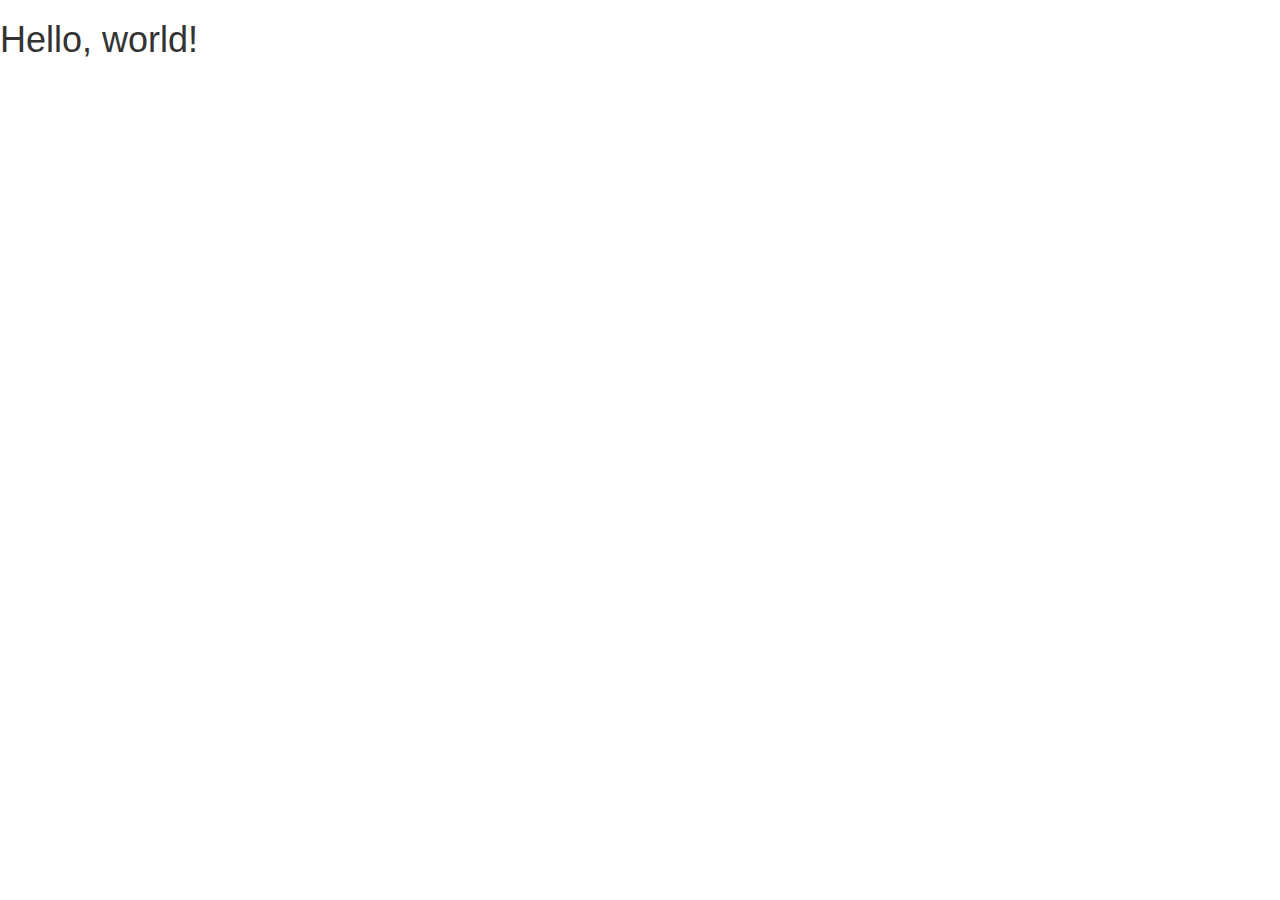
==== index.html @ 21bd39e3 "start bootstrapped project" ====
<!DOCTYPE html>
<html lang="en">
  <head>
    <meta charset="utf-8">
    <meta http-equiv="X-UA-Compatible" content="IE=edge">
    <meta name="viewport" content="width=device-width, initial-scale=1">
    <!-- The above 3 meta tags *must* come first in the head; any other head content must come *after* these tags -->
    <title>Bootstrap 101 Template</title>

    <!-- Bootstrap -->
    <link href="css/bootstrap.min.css" rel="stylesheet">

    <!-- HTML5 shim and Respond.js for IE8 support of HTML5 elements and media queries -->
    <!-- WARNING: Respond.js doesn't work if you view the page via file:// -->
    <!--[if lt IE 9]>
      <script src="https://oss.maxcdn.com/html5shiv/3.7.2/html5shiv.min.js"></script>
      <script src="https://oss.maxcdn.com/respond/1.4.2/respond.min.js"></script>
    <![endif]-->
  </head>
  <body>
    <h1>Hello, world!</h1>

    <!-- jQuery (necessary for Bootstrap's JavaScript plugins) -->
    <script src="https://ajax.googleapis.com/ajax/libs/jquery/1.11.3/jquery.min.js"></script>
    <!-- Include all compiled plugins (below), or include individual files as needed -->
    <script src="js/bootstrap.min.js"></script>
  </body>
</html>
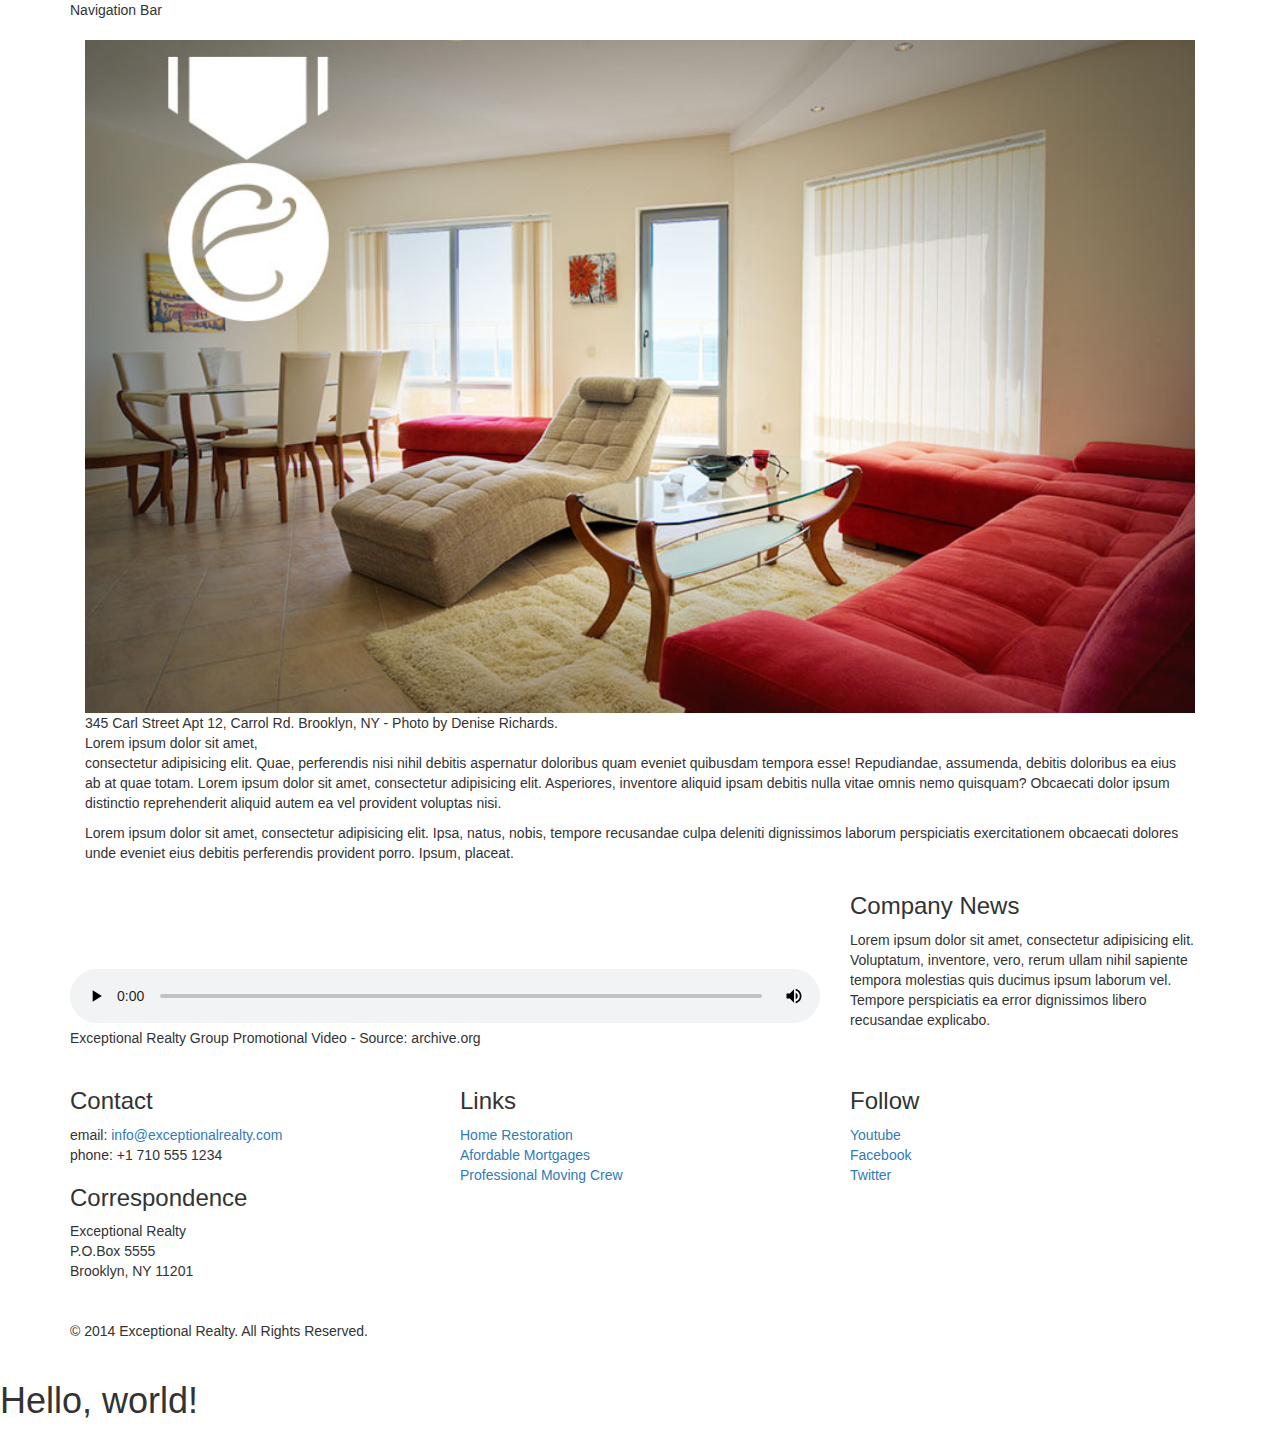
==== commit 32d66eff: "finish layout" ====
--- a/index.html
+++ b/index.html
@@ -5,10 +5,12 @@
     <meta http-equiv="X-UA-Compatible" content="IE=edge">
     <meta name="viewport" content="width=device-width, initial-scale=1">
     <!-- The above 3 meta tags *must* come first in the head; any other head content must come *after* these tags -->
-    <title>Bootstrap 101 Template</title>
+    <title>Exceptional Realty Group - Luxury Homes - About</title>
 
     <!-- Bootstrap -->
     <link href="css/bootstrap.min.css" rel="stylesheet">
+    <!-- Costom Style -->
+    <link rel="stylesheet" type="text/css" href="css/style.css">
 
     <!-- HTML5 shim and Respond.js for IE8 support of HTML5 elements and media queries -->
     <!-- WARNING: Respond.js doesn't work if you view the page via file:// -->
@@ -18,6 +20,91 @@
     <![endif]-->
   </head>
   <body>
+
+    <div class="container"><!--container 1-->
+      <div class="row"><!--row1-->
+        <div class="col-sm-12">
+          Navigation Bar
+        </div>
+      </div><!--row1-->
+      <div class="col-sm-12">
+        <figure>
+              <img src="images/intro-pic.jpg" alt="A beautiful living room." title="Welcome to Exceptional Realty Group">
+              <figcaption>345 Carl Street Apt 12, Carrol Rd. Brooklyn, NY - Photo by Denise Richards.</figcaption>
+            </figure>
+
+            <p>Lorem ipsum dolor sit amet,<br> consectetur adipisicing elit. Quae, perferendis nisi nihil debitis aspernatur doloribus quam eveniet quibusdam tempora esse! Repudiandae, assumenda, debitis doloribus ea eius ab at quae totam. Lorem ipsum dolor sit amet, consectetur adipisicing elit. Asperiores, inventore aliquid ipsam debitis nulla vitae omnis nemo quisquam? Obcaecati dolor ipsum distinctio reprehenderit aliquid autem ea vel provident voluptas nisi.</p>
+            <p>Lorem ipsum dolor sit amet, consectetur adipisicing elit. Ipsa, natus, nobis, tempore recusandae culpa deleniti dignissimos laborum perspiciatis exercitationem obcaecati dolores unde eveniet eius debitis perferendis provident porro. Ipsum, placeat.</p>
+          </section>
+
+      </div>
+
+      <!--  Promotional video and company news I create a row to hold both first column expand 2/3 of the space so 
+      -first column expands 8 of the 12 on the grid
+      -second column expands 4 of the 12 
+        -->
+
+      <div class="row"><!-- video and company news-->
+        <div class="col-sm-8"><!-- first col of video and company news-->
+          <figure>
+              <video controls>
+                <source src="videos/real-estate.mp4" type="video/mp4"> 
+                <source src="videos/real-estate.ogv" type="video/ogg">
+                Your browser does not support HTML5 video. <a href="http://browsehappy.com" target="_blank">Please upgrade your browser</a>.
+              </video>
+              <figcaption>Exceptional Realty Group Promotional Video - Source: archive.org</figcaption>
+            </figure>
+
+        </div><!--end of first column -->
+        <div class="col-sm-4">
+           <h3>Company News</h3>
+            <p>Lorem ipsum dolor sit amet, consectetur adipisicing elit. Voluptatum, inventore, vero, rerum ullam nihil sapiente tempora molestias quis ducimus ipsum laborum vel. Tempore perspiciatis ea error dignissimos libero recusandae explicabo.</p>
+        </div><!--end of second sm4 column -->
+      </div> <!-- end of row video and company news-->
+      <div class="row"><!-- Contact follow and details, 3 colums-->
+        <div class="col-sm-4"> 
+          <h3>Contact</h3>
+          <p>
+            email: <a href="mailto:info@exceptionalrealty.com">info@exceptionalrealty.com</a><br>
+            phone: +1 710 555 1234
+          </p>
+          <h3>Correspondence</h3>
+          <address>
+            Exceptional Realty<br>
+            P.O.Box 5555<br>
+            Brooklyn, NY 11201
+          </address>
+
+        </div><!-- col-sm-4.1-->
+        <div class="col-sm-4"> 
+          <h3>Links</h3>
+          <p>
+            <a href="#" target="_blank">Home Restoration</a><br>
+            <a href="#" target="_blank">Afordable Mortgages</a><br>
+            <a href="#" target="_blank">Professional Moving Crew</a>
+          </p>
+
+        </div><!-- col-sm-4.2-->
+
+        <div class="col-sm-4"> 
+          <h3>Follow</h3>
+          <p>
+            <a href="#" target="_blank">Youtube</a><br>
+            <a href="#" target="_blank">Facebook</a><br>
+            <a href="#" target="_blank">Twitter</a>
+          </p>
+
+        </div><!-- col-sm-4.3-->
+      </div><!-- end row contact follow and details -->
+      <div class="row">
+        <div class="col-sm-12">
+          &copy; 2014 Exceptional Realty. All Rights Reserved.
+        </div><!-- footer sm-12 row-->
+
+      </div><!-- footer row -->
+
+
+    </div><!-- container1 -->
     <h1>Hello, world!</h1>
 
     <!-- jQuery (necessary for Bootstrap's JavaScript plugins) -->
--- a/css/style.css
+++ b/css/style.css
@@ -0,0 +1,11 @@
+/*/////// MEDIA ////////*/
+
+img, video, audio, iframe, table, form {
+  width: 100%; /* IE */
+  max-width: 100%; /* FF, Safari, Chrome */
+}
+
+/*/////// MEDIA ////////*/
+.row {
+	margin-bottom: 20px
+}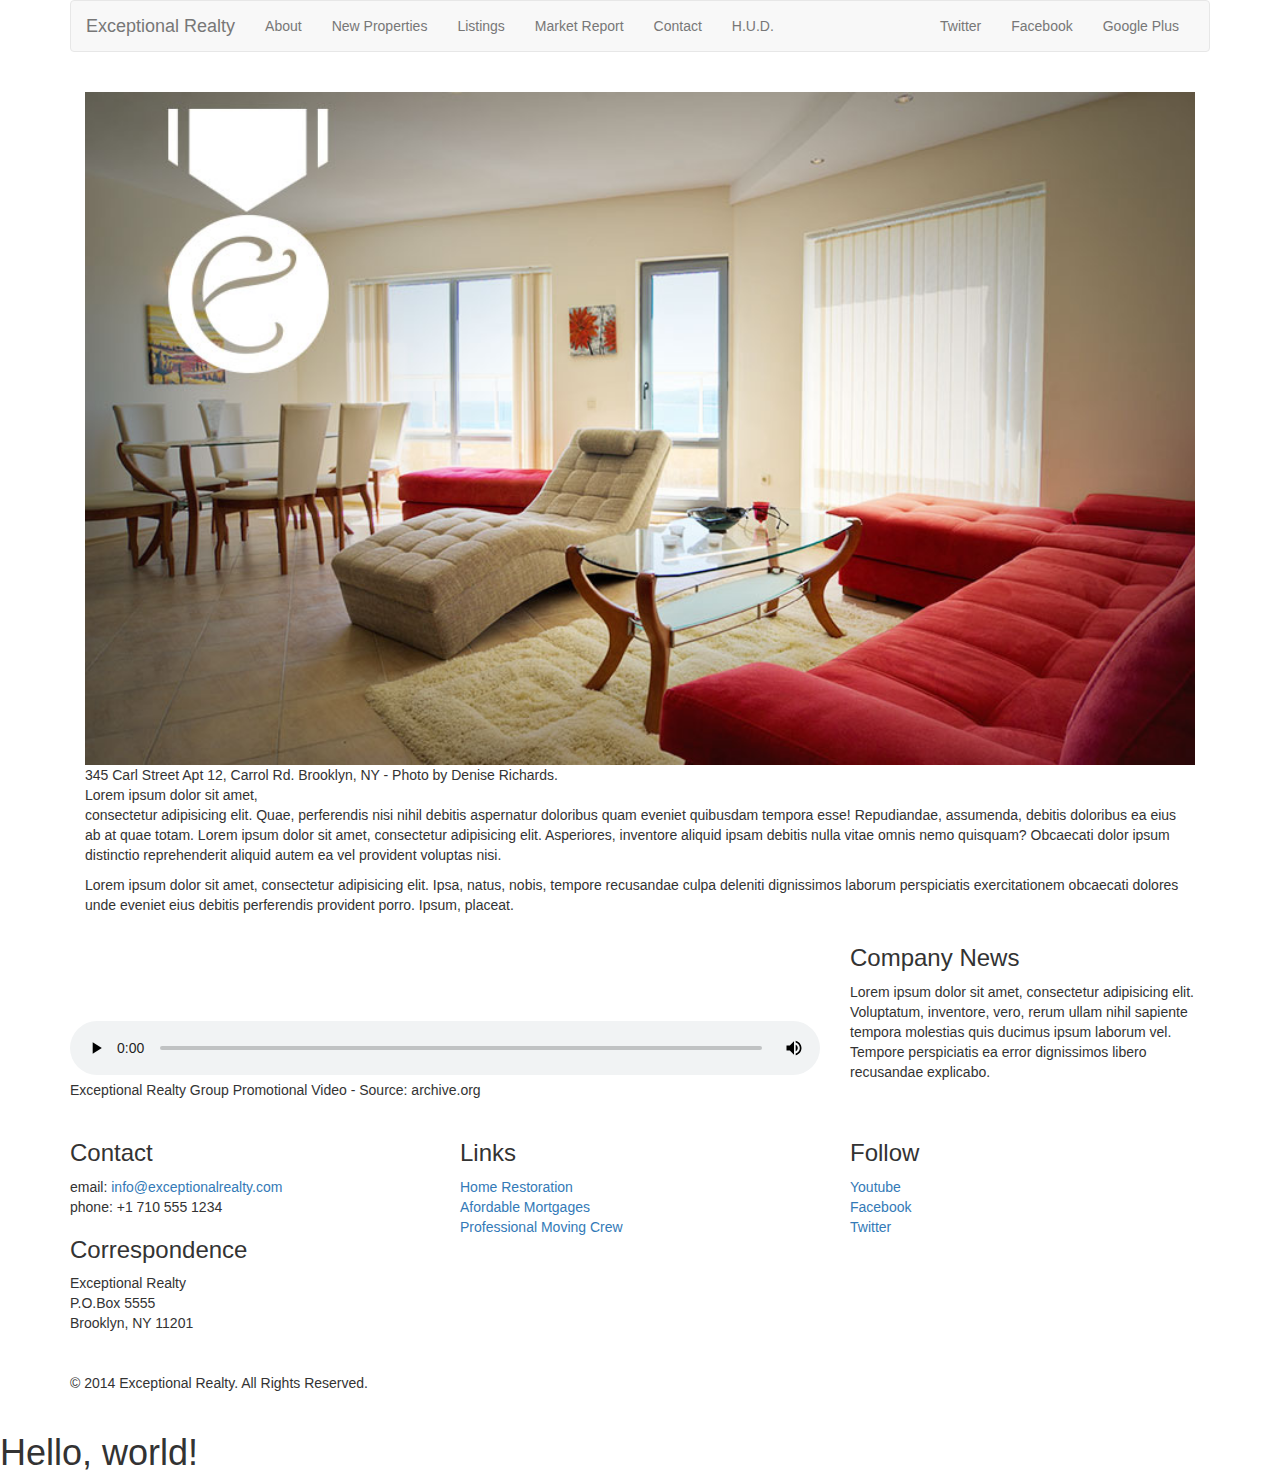
==== commit 220ef762: "finish navbar" ====
--- a/index.html
+++ b/index.html
@@ -24,7 +24,46 @@
     <div class="container"><!--container 1-->
       <div class="row"><!--row1-->
         <div class="col-sm-12">
-          Navigation Bar
+                    <nav class="navbar navbar-default">
+            <div class="container-fluid">
+              <!-- Brand and toggle get grouped for better mobile display -->
+              <div class="navbar-header">
+                <button type="button" class="navbar-toggle collapsed" data-toggle="collapse" data-target="#bs-example-navbar-collapse-1" aria-expanded="false">
+                  <span class="sr-only">Toggle navigation</span>
+                  <span class="icon-bar"></span>
+                  <span class="icon-bar"></span>
+                  <span class="icon-bar"></span>
+                </button>
+                <a class="navbar-brand" href="#">Exceptional Realty</a>
+              </div>
+              <!-- main Nav-->
+
+              <!-- Collect the nav links, forms, and other content for toggling -->
+              <div class="collapse navbar-collapse" id="bs-example-navbar-collapse-1">
+                <ul class="nav navbar-nav">
+                 
+                  <li><a href="#">About</a></li>
+                  <li><a href="#">New Properties</a></li>
+                  <li><a href="#">Listings</a></li>
+                  <li><a href="#">Market Report</a></li>
+                  <li><a href="#">Contact</a></li>
+                  <li><a href="#" target="_blank">H.U.D.</a></li>
+                  
+                </ul>
+                <!-- SOCIAL -->
+                <ul class="nav navbar-nav navbar-right">
+
+    
+    
+                  <li><a class="twit" href="#" title="Twitter">Twitter</a></li>
+                  <li><a class="fbook" href="#" title="Facebook">Facebook</a>
+                  </li>
+                  <li><a class="gplus" href="#" title="Google Plus">Google Plus</a>
+                  </li>
+                </ul>
+              </div><!-- /.navbar-collapse -->
+            </div><!-- /.container-fluid -->
+          </nav>
         </div>
       </div><!--row1-->
       <div class="col-sm-12">
